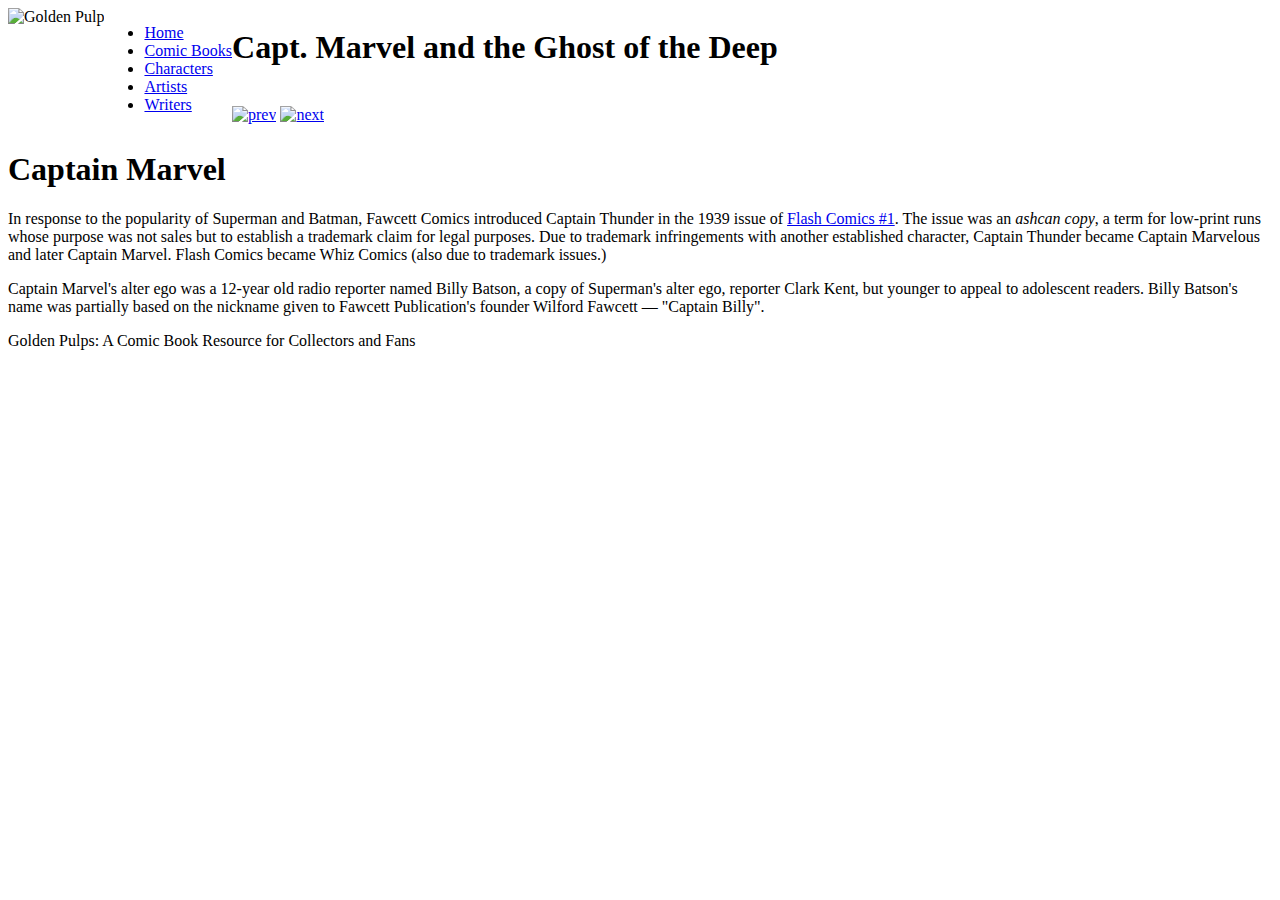
==== gp_page1.html @ a00e3eb1 "Added the basic links and set up media capabilities" ====
<!DOCTYPE html>
<html>
<head>
   <!--
          New Perspectives on HTML5 and CSS3, 7th Edition
          Tutorial 5
          Case Problem 1
          
          Ghost of the Deep Page 1
          Author: Ryan C Burkhart
          Date: 11/28/18   
      
          Filename: gp_page1.html
         -->
   
   <title>Ghost of the Deep Page 1</title>
   <meta charset="utf-8" />
   <meta name="viewport" content="width=device-width, initial-scale=1">
   <link rel="stylesheet" href="gp_reset.css" media"all"/>
   <link rel="stylesheet" href="gp_layout.css" media"all" />
   <link rel="stylesheet" href="gp_print.css" media"all" />
   </head>

<body>
   <header>
      <img src="gp_logo.png" alt="Golden Pulp" />
   </header>
   
   <nav class="horizontal">
      <ul>
         <li><a href="#">Home</a></li>
         <li><a href="#">Comic Books</a></li>
         <li><a href="#">Characters</a></li>
         <li><a href="#">Artists</a></li>
         <li><a href="#">Writers</a></li>
      </ul>
   </nav>
   
   <section id="sheet">
      <h1>Capt. Marvel and the Ghost of the Deep</h1>
      
      <img src="gp_panel02.png" class="panel size1" alt="" /> 
      <img src="gp_panel03.png" class="panel size2" alt="" /> 
      <img src="gp_panel04.png" class="panel size3" alt="" /> 
      
      <footer>
         <a href="gp_cover.html"><img src="gp_prev.png" alt="prev" /></a>
         <a href="gp_page2.html"><img src="gp_next.png" alt="next" /></a>
      </footer>
      
   </section>
     
   <article>
      <h1>Captain Marvel</h1>
      <p>In response to the popularity of Superman and Batman, Fawcett Comics introduced
         Captain Thunder in the 1939 issue of <a href="#">Flash Comics #1</a>. The issue
         was an <em>ashcan copy</em>, a term for low-print runs whose purpose was not sales
         but to establish a trademark claim for legal purposes. Due to trademark infringements 
         with another established character, Captain Thunder became Captain Marvelous and later
         Captain Marvel. Flash Comics became Whiz Comics (also due to trademark issues.)</p>
      <p>Captain Marvel's alter ego was a 12-year old radio reporter named Billy Batson, a
         copy of Superman's alter ego, reporter Clark Kent, but younger to appeal to adolescent
         readers. Billy Batson's name was partially based on the nickname given to Fawcett Publication's
         founder Wilford Fawcett &mdash; "Captain Billy".</p>
   </article>
   
   <footer>
      Golden Pulps: A Comic Book Resource for Collectors and Fans
   </footer>
</body>
</html>
---- gp_layout.css ----
@charset "utf-8";

/*
   New Perspectives on HTML5 and CSS3, 7th Edition
   Tutorial 5
   Case Problem 1
   
   Author: Ryan C Burkhart
    Date: 11/28/18     
   
   Filename: gp_layout.css

   This file contains the layout styles and media
   queries used with sample pages from the Golden
   Pulps website.

*/


/* Import Basic Design Styles Used on All Screens */

@import url("gp_designs.css");

/* Flex Layout Styles */
body {
    display: -webkit-flex;
    display: flex;
    -webkit-flex-flow: row wrap;
    flex-flow: row wrap;
}




/* ============================================
	Mobile Devices: 0 - 480 pixels
   ============================================
*/
@media only screen and (max-width: 480px) {

} 



/* ===================================================
	Tablet and Desktop Devices: Greater than 480 pixels
   ===================================================
*/
@media only screen and (min-width: 481px) {

}
---- gp_print.css ----
@charset "utf-8";
/*
   New Perspectives on HTML5 and CSS3, 7th Edition
   Tutorial 5
   Case Problem 1
   
   Author: Ryan C Burkhart
    Date: 11/28/18     
   
   Filename: gp_print.css

   This file contains the printer styles used with the sample
   comic book pages from Golden Pulps.

*/



/* Hidden Objects */







/* Comic Book Sheet Styles */
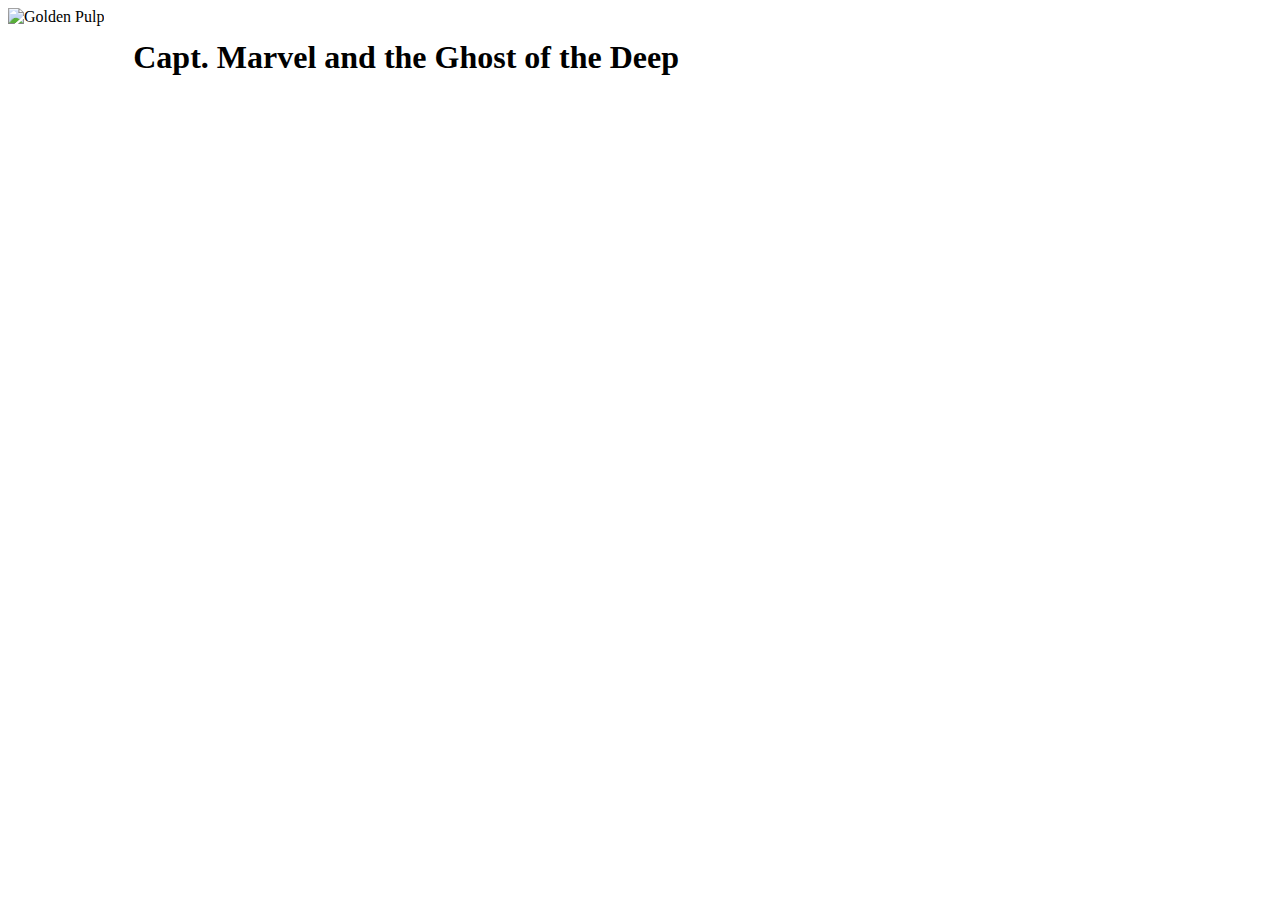
==== commit 00bfe8ee: "Messed up Pages, Final Commit" ====
--- a/gp_page1.html
+++ b/gp_page1.html
@@ -17,8 +17,8 @@
    <meta charset="utf-8" />
    <meta name="viewport" content="width=device-width, initial-scale=1">
    <link rel="stylesheet" href="gp_reset.css" media"all"/>
-   <link rel="stylesheet" href="gp_layout.css" media"all" />
-   <link rel="stylesheet" href="gp_print.css" media"all" />
+   <link rel="stylesheet" href="gp_layout.css" media"sheet" />
+   <link rel="stylesheet" href="gp_print.css" media"print" />
    </head>
 
 <body>
--- a/gp_layout.css
+++ b/gp_layout.css
@@ -29,15 +29,32 @@
     flex-flow: row wrap;
 }
 
+section#sheet {
+    -webkit-flex: 3 1 301px;  
+    flex: 3 1 301px;  
+}
 
-
+article {
+    -webkit-flex: 1 3 180px;
+    flex: 1 3 180px;
+}
 
 /* ============================================
 	Mobile Devices: 0 - 480 pixels
    ============================================
 */
 @media only screen and (max-width: 480px) {
-
+    img.panel {
+      width: 100%;
+    }
+    nav.horizontal {
+        -webkit-order: 99;
+        order: 99;
+    }
+    body > footer {
+        -webkit-order: 100;
+        order: 100;
+    }
 } 
 
 
@@ -47,5 +64,29 @@
    ===================================================
 */
 @media only screen and (min-width: 481px) {
-
+    nav.horizontal > ul {
+        display: -webkit-flex;
+        display: flex;
+        -webkit-flex-flow: nowrap;
+        flex-flow: nowrap;
+        height: 40px;
+    }
+    /* The styles above and below created the flexboxes and made the growth and shrink rate */
+    nav.horizontal > ul > li {
+        -webkit-flex: 1 1 auto;
+        flex: 1 1 auto; 
+    }
+    img.size1 {
+        width: 100%
+    }
+    img.size2 {
+        width: 60%;
+    }
+    img.size3 {
+        width: 40%;
+    }
+    img.size4 {
+        width: 30%;
+    }
 }
+/* Adjusted the sizes of the images */--- a/gp_print.css
+++ b/gp_print.css
@@ -17,12 +17,32 @@
 
 
 /* Hidden Objects */
+nav, footer, article {
+    display: none;
+}
+ 
+section#sheet {
+    width: 6in;
+    margin: .1in 0in .1in .3in;
+}
 
+img.size1 {
+    width: 5in;
+}
 
+img.size2 {
+    width: 3in;
+}
 
+img.size3 {
+    width: 2in;
+}
 
+img.size4 {
+    width: 1.5in;
+}
 
-
+/* All of these styles made it therefore if you printed out this sheet it would look how it necessarily should */
 
 /* Comic Book Sheet Styles */
 
